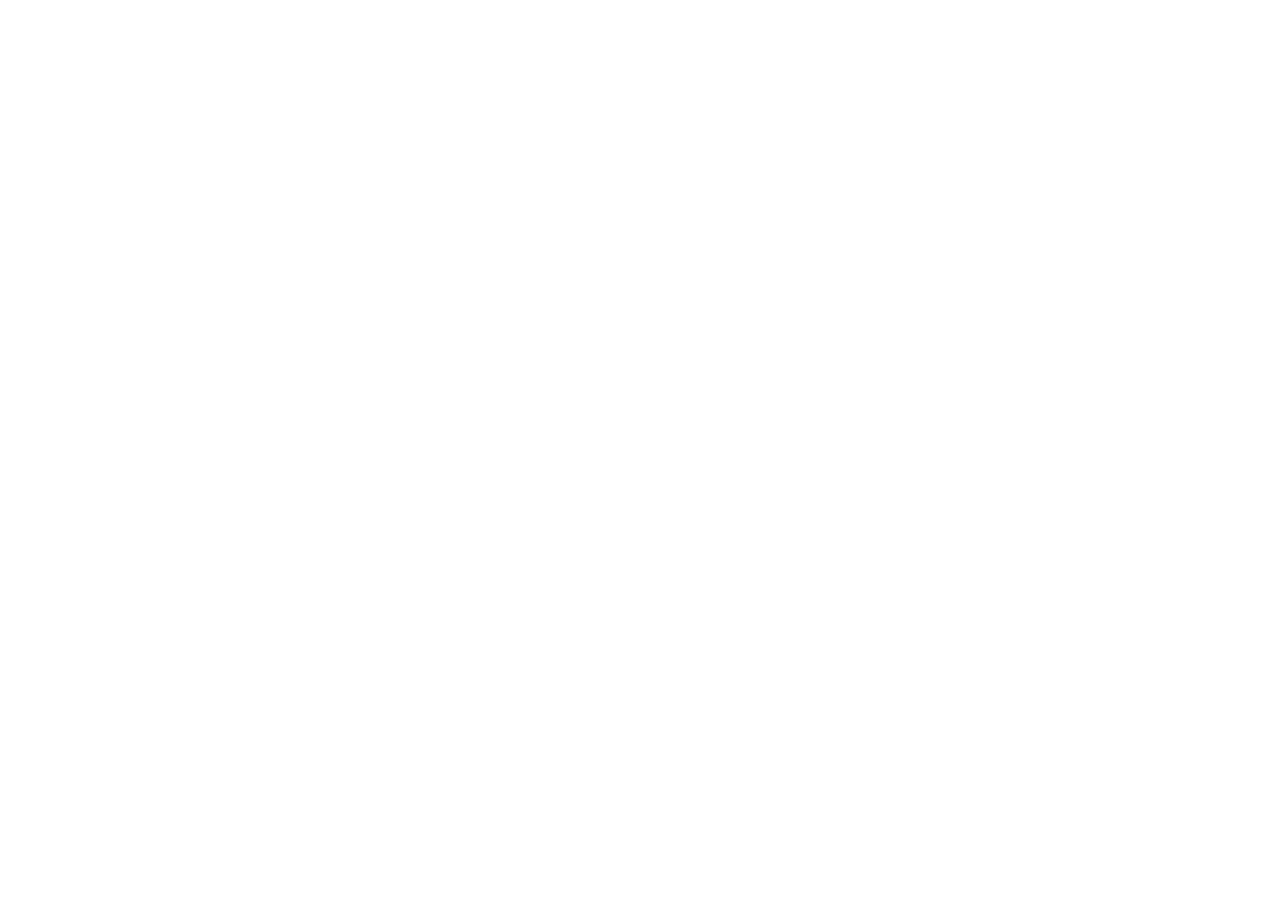
==== clase-5/index.html @ 9a4ce93f "cree archivos para realizar la tarea" ====
<!DOCTYPE html>
<html lang="en">
<head>
    <meta charset="UTF-8">
    <meta name="viewport" content="width=device-width, initial-scale=1.0">
    <title>Document</title>
</head>
<body>
    
</body>
</html>
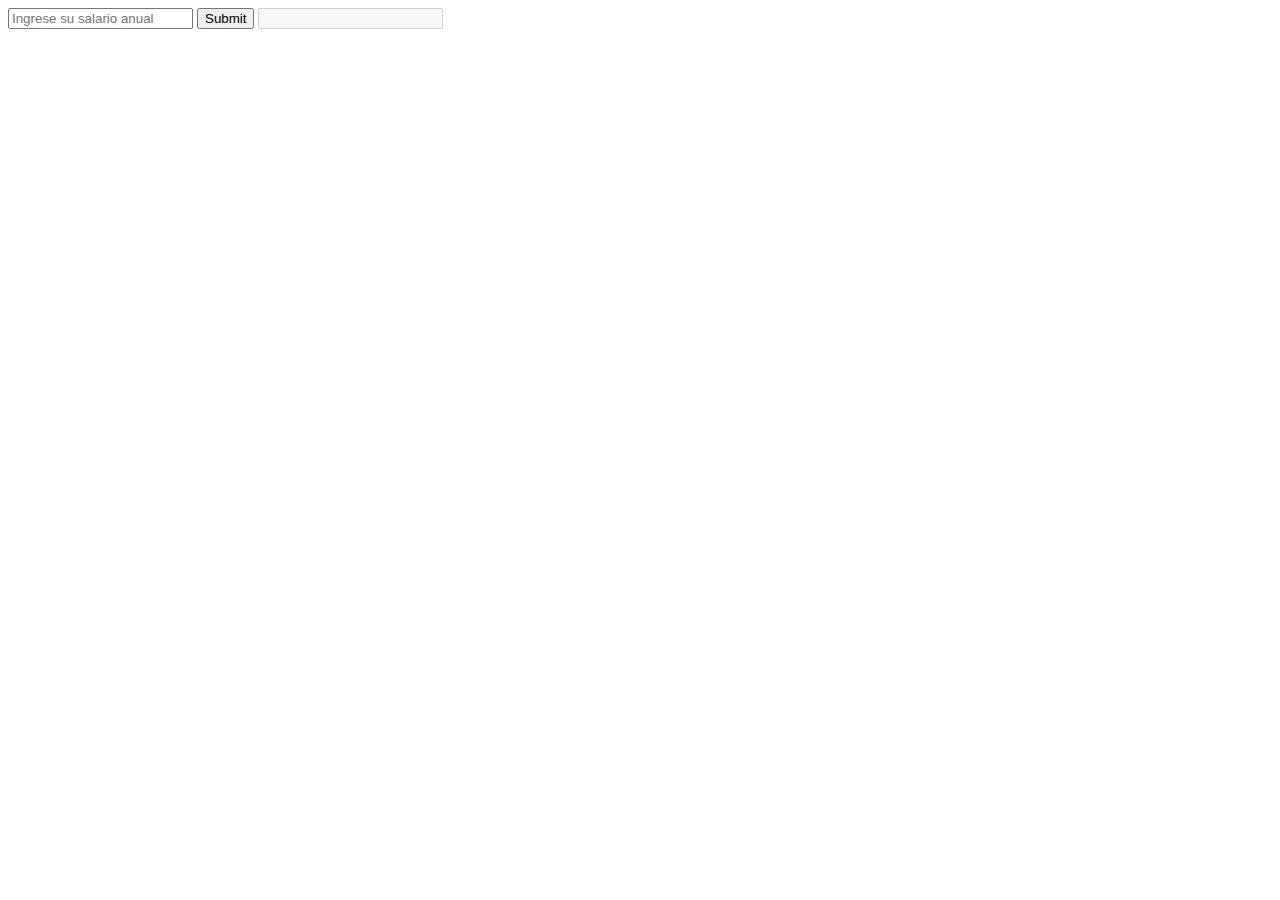
==== commit c25e1b70: "resolucion calcular salario mensual" ====
--- a/clase-5/index.html
+++ b/clase-5/index.html
@@ -6,6 +6,12 @@
     <title>Document</title>
 </head>
 <body>
+    <form>
+        <input type="number" placeholder="Ingrese su salario anual" id="salario-anual">
+        <input type="submit" placeholder="Calcular" id="calcular-salario-mensual">
+        <input type="text" disabled id="salario-mensual"/>
+    </form>
     
+    <script src="tarea-clase-5.js"></script>
 </body>
 </html>